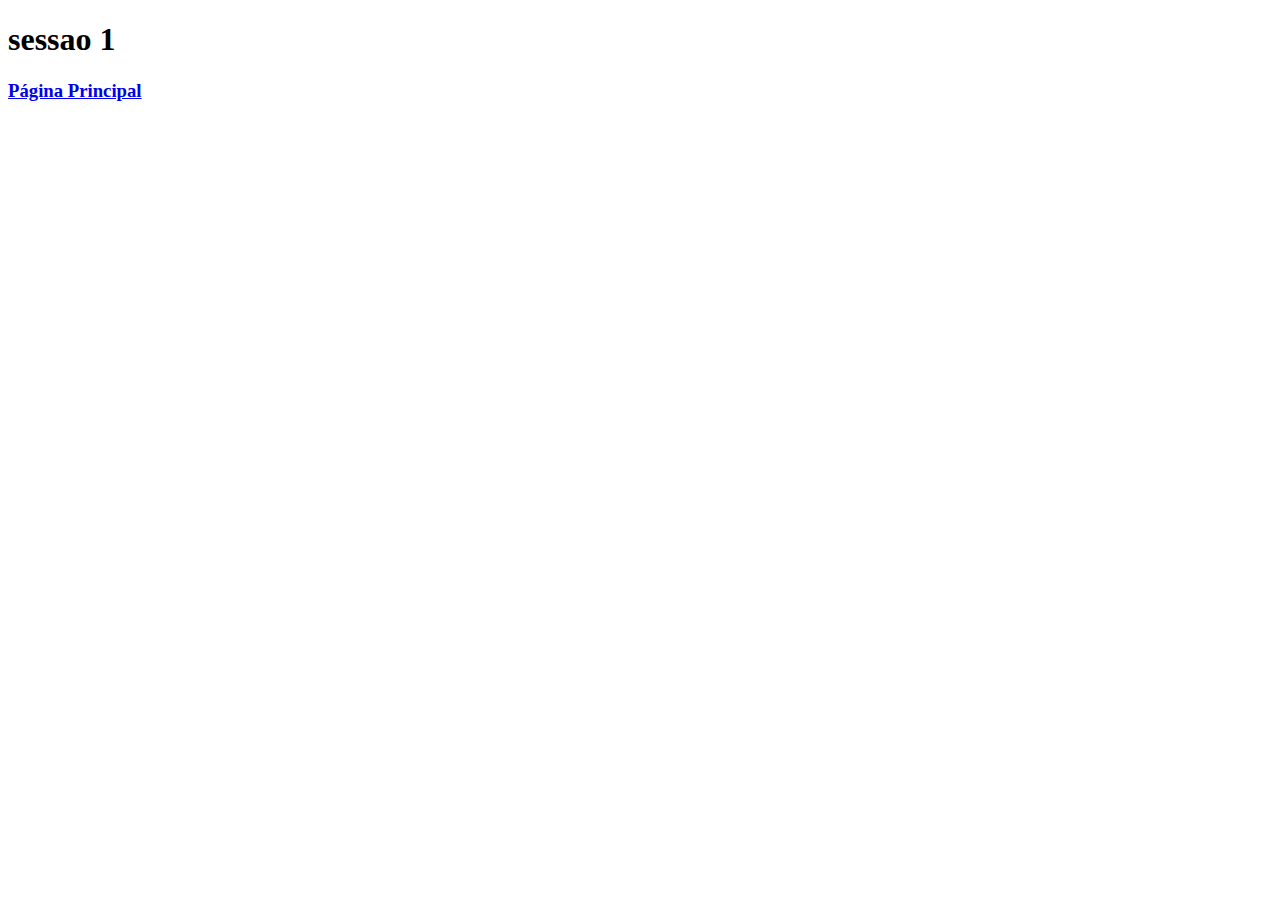
==== sessao1.html @ b5c3a182 "Add files via upload" ====
<!DOCTYPE html>
<html lang="en">
<head>
    <meta charset="UTF-8">
    <meta name="viewport" content="width=device-width, initial-scale=1.0">
    <title>Document</title>
</head>
<body>
    <h1>sessao 1</h1>
    <h3><a href="index.html">Página Principal</a></h3>
</body>
</html>
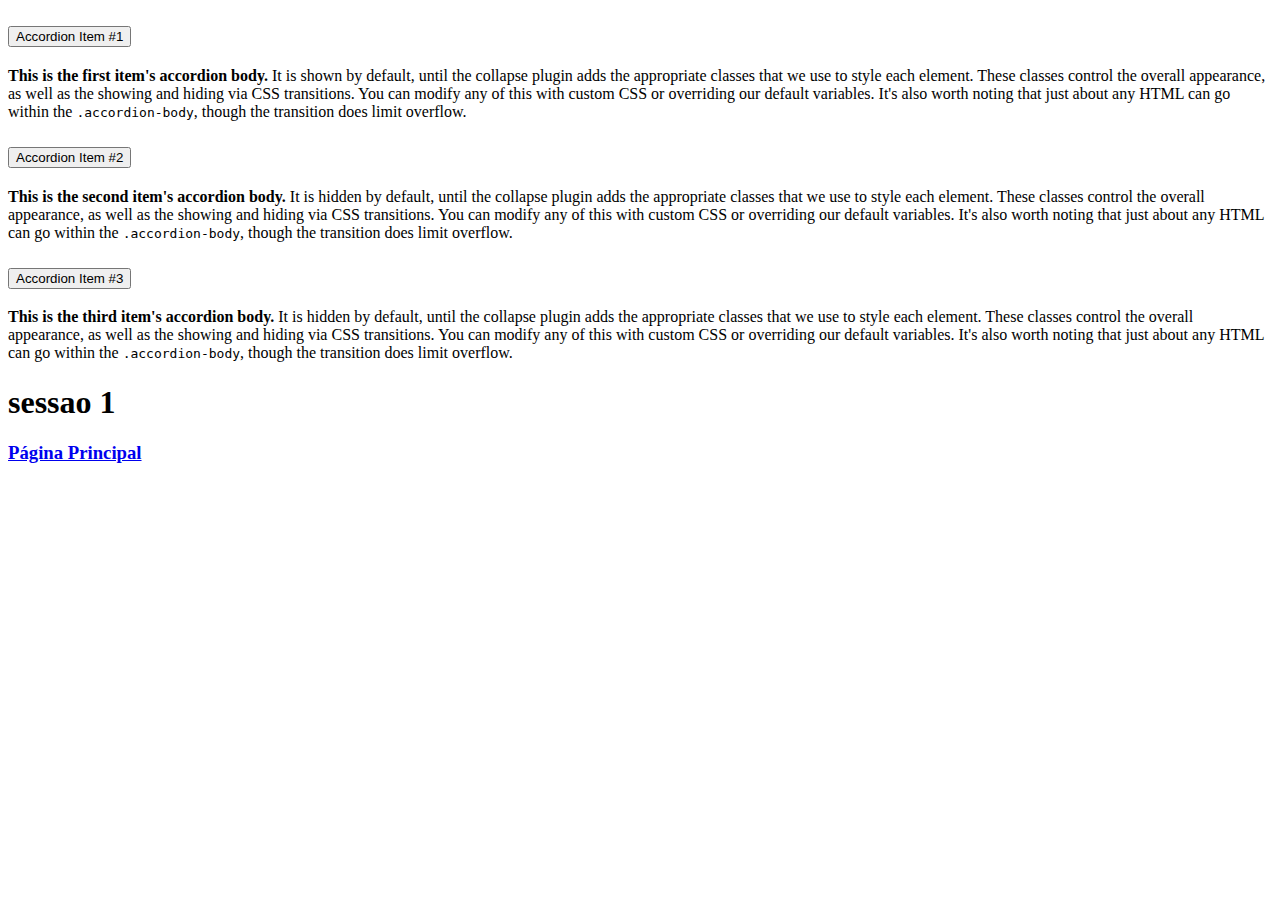
==== commit 97a60867: "Add files via upload" ====
--- a/sessao1.html
+++ b/sessao1.html
@@ -1,12 +1,56 @@
+
 <!DOCTYPE html>
 <html lang="en">
 <head>
     <meta charset="UTF-8">
+    <meta http-equiv="X-UA-Compatible" content="IE=edge">
     <meta name="viewport" content="width=device-width, initial-scale=1.0">
-    <title>Document</title>
+    <title>Página Inicial</title>
+    <link href="https://cdn.jsdelivr.net/npm/bootstrap@5.3.1/dist/css/bootstrap.min.css" rel="stylesheet" integrity="sha384-4bw+/aepP/YC94hEpVNVgiZdgIC5+VKNBQNGCHeKRQN+PtmoHDEXuppvnDJzQIu9" crossorigin="anonymous">
+    <link rel="stylesheet" type="text/css" href="style.css" media="screen" />
+    <script src="https://cdn.jsdelivr.net/npm/@popperjs/core@2.11.8/dist/umd/popper.min.js" integrity="sha384-I7E8VVD/ismYTF4hNIPjVp/Zjvgyol6VFvRkX/vR+Vc4jQkC+hVqc2pM8ODewa9r" crossorigin="anonymous"></script>
+<script src="https://cdn.jsdelivr.net/npm/bootstrap@5.3.1/dist/js/bootstrap.min.js" integrity="sha384-Rx+T1VzGupg4BHQYs2gCW9It+akI2MM/mndMCy36UVfodzcJcF0GGLxZIzObiEfa" crossorigin="anonymous"></script>
 </head>
 <body>
+    <div class="accordion" id="accordionExample">
+        <div class="accordion-item">
+          <h2 class="accordion-header">
+            <button class="accordion-button" type="button" data-bs-toggle="collapse" data-bs-target="#collapseOne" aria-expanded="true" aria-controls="collapseOne">
+              Accordion Item #1
+            </button>
+          </h2>
+          <div id="collapseOne" class="accordion-collapse collapse show" data-bs-parent="#accordionExample">
+            <div class="accordion-body">
+              <strong>This is the first item's accordion body.</strong> It is shown by default, until the collapse plugin adds the appropriate classes that we use to style each element. These classes control the overall appearance, as well as the showing and hiding via CSS transitions. You can modify any of this with custom CSS or overriding our default variables. It's also worth noting that just about any HTML can go within the <code>.accordion-body</code>, though the transition does limit overflow.
+            </div>
+          </div>
+        </div>
+        <div class="accordion-item">
+          <h2 class="accordion-header">
+            <button class="accordion-button collapsed" type="button" data-bs-toggle="collapse" data-bs-target="#collapseTwo" aria-expanded="false" aria-controls="collapseTwo">
+              Accordion Item #2
+            </button>
+          </h2>
+          <div id="collapseTwo" class="accordion-collapse collapse" data-bs-parent="#accordionExample">
+            <div class="accordion-body">
+              <strong>This is the second item's accordion body.</strong> It is hidden by default, until the collapse plugin adds the appropriate classes that we use to style each element. These classes control the overall appearance, as well as the showing and hiding via CSS transitions. You can modify any of this with custom CSS or overriding our default variables. It's also worth noting that just about any HTML can go within the <code>.accordion-body</code>, though the transition does limit overflow.
+            </div>
+          </div>
+        </div>
+        <div class="accordion-item">
+          <h2 class="accordion-header">
+            <button class="accordion-button collapsed" type="button" data-bs-toggle="collapse" data-bs-target="#collapseThree" aria-expanded="false" aria-controls="collapseThree">
+              Accordion Item #3
+            </button>
+          </h2>
+          <div id="collapseThree" class="accordion-collapse collapse" data-bs-parent="#accordionExample">
+            <div class="accordion-body">
+              <strong>This is the third item's accordion body.</strong> It is hidden by default, until the collapse plugin adds the appropriate classes that we use to style each element. These classes control the overall appearance, as well as the showing and hiding via CSS transitions. You can modify any of this with custom CSS or overriding our default variables. It's also worth noting that just about any HTML can go within the <code>.accordion-body</code>, though the transition does limit overflow.
+            </div>
+          </div>
+        </div>
+      </div>
     <h1>sessao 1</h1>
     <h3><a href="index.html">Página Principal</a></h3>
 </body>
-</html>+</html>
--- a/style.css
+++ b/style.css
@@ -0,0 +1,9 @@
+header {
+    background-color: #0e0091;
+    color: rgb(255, 255, 255);
+    
+}
+
+.cabecalho-imagem{
+    width: 50%; 
+}
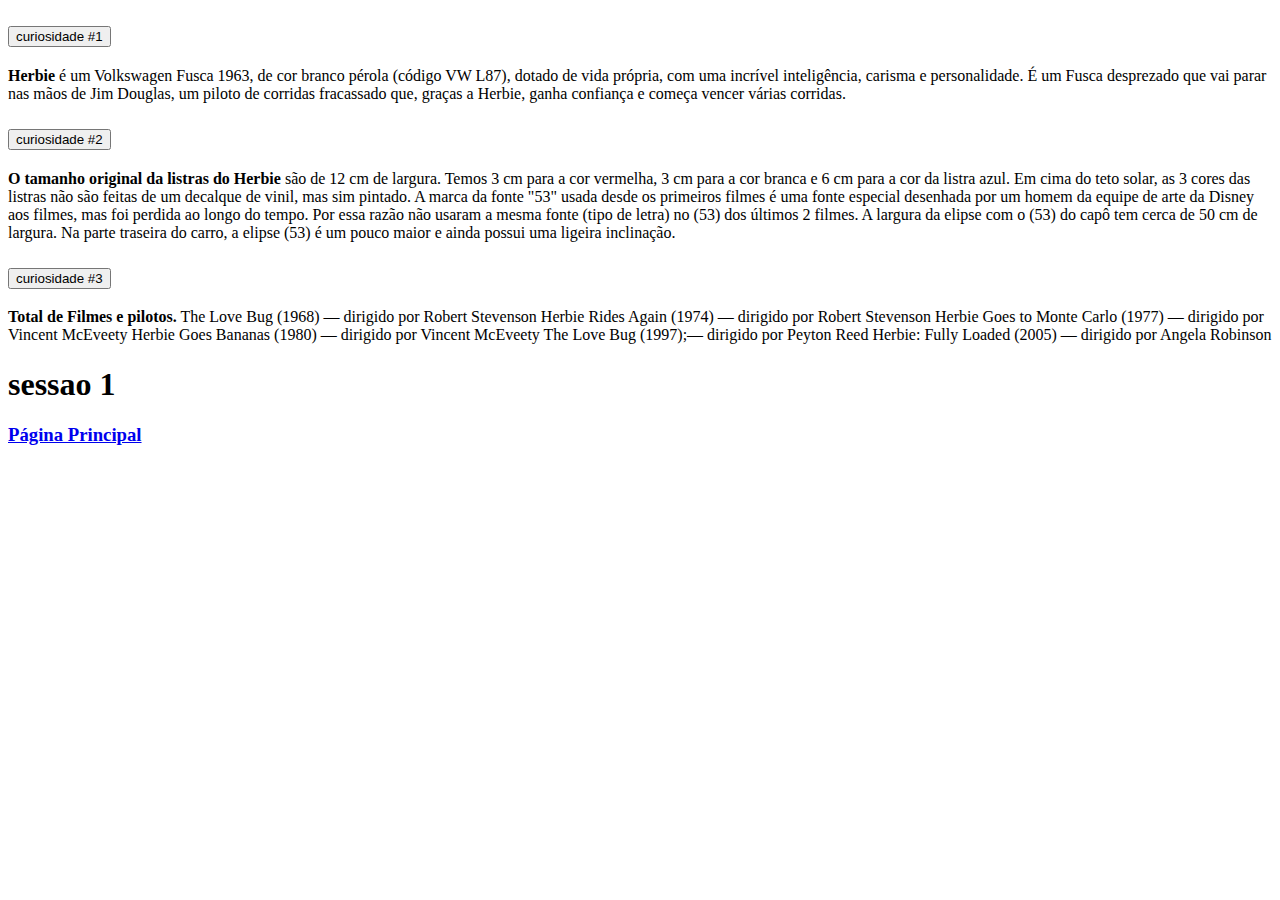
==== commit 2f646209: "Add files via upload" ====
--- a/sessao1.html
+++ b/sessao1.html
@@ -16,36 +16,42 @@
         <div class="accordion-item">
           <h2 class="accordion-header">
             <button class="accordion-button" type="button" data-bs-toggle="collapse" data-bs-target="#collapseOne" aria-expanded="true" aria-controls="collapseOne">
-              Accordion Item #1
+              curiosidade #1
             </button>
           </h2>
           <div id="collapseOne" class="accordion-collapse collapse show" data-bs-parent="#accordionExample">
             <div class="accordion-body">
-              <strong>This is the first item's accordion body.</strong> It is shown by default, until the collapse plugin adds the appropriate classes that we use to style each element. These classes control the overall appearance, as well as the showing and hiding via CSS transitions. You can modify any of this with custom CSS or overriding our default variables. It's also worth noting that just about any HTML can go within the <code>.accordion-body</code>, though the transition does limit overflow.
+              <strong>Herbie</strong> é um Volkswagen Fusca 1963, de cor branco pérola (código VW L87), dotado de vida própria, com uma incrível inteligência, carisma e personalidade. É um Fusca desprezado que vai parar nas mãos de Jim Douglas, um piloto de corridas fracassado que, graças a Herbie, ganha confiança e começa vencer várias corridas.
             </div>
           </div>
         </div>
         <div class="accordion-item">
           <h2 class="accordion-header">
             <button class="accordion-button collapsed" type="button" data-bs-toggle="collapse" data-bs-target="#collapseTwo" aria-expanded="false" aria-controls="collapseTwo">
-              Accordion Item #2
+              curiosidade #2
             </button>
           </h2>
           <div id="collapseTwo" class="accordion-collapse collapse" data-bs-parent="#accordionExample">
             <div class="accordion-body">
-              <strong>This is the second item's accordion body.</strong> It is hidden by default, until the collapse plugin adds the appropriate classes that we use to style each element. These classes control the overall appearance, as well as the showing and hiding via CSS transitions. You can modify any of this with custom CSS or overriding our default variables. It's also worth noting that just about any HTML can go within the <code>.accordion-body</code>, though the transition does limit overflow.
+              <strong>O tamanho original da listras do Herbie</strong> são de 12 cm de largura. Temos 3 cm para a cor vermelha, 3 cm para a cor branca e 6 cm para a cor da listra azul. Em cima do teto solar, as 3 cores das listras não são feitas de um decalque de vinil, mas sim pintado. A marca da fonte "53" usada desde os primeiros filmes é uma fonte especial desenhada por um homem da equipe de arte da Disney aos filmes, mas foi perdida ao longo do tempo. Por essa razão não usaram a mesma fonte (tipo de letra) no (53) dos últimos 2 filmes. A largura da elipse com o (53) do capô tem cerca de 50 cm de largura. Na parte traseira do carro, a elipse (53) é um pouco maior e ainda possui uma ligeira inclinação.
             </div>
           </div>
         </div>
         <div class="accordion-item">
           <h2 class="accordion-header">
             <button class="accordion-button collapsed" type="button" data-bs-toggle="collapse" data-bs-target="#collapseThree" aria-expanded="false" aria-controls="collapseThree">
-              Accordion Item #3
+              curiosidade #3
             </button>
           </h2>
           <div id="collapseThree" class="accordion-collapse collapse" data-bs-parent="#accordionExample">
             <div class="accordion-body">
-              <strong>This is the third item's accordion body.</strong> It is hidden by default, until the collapse plugin adds the appropriate classes that we use to style each element. These classes control the overall appearance, as well as the showing and hiding via CSS transitions. You can modify any of this with custom CSS or overriding our default variables. It's also worth noting that just about any HTML can go within the <code>.accordion-body</code>, though the transition does limit overflow.
+              <strong>Total de Filmes e pilotos.</strong> 
+              The Love Bug (1968) — dirigido por Robert Stevenson
+              Herbie Rides Again (1974) — dirigido por Robert Stevenson
+              Herbie Goes to Monte Carlo (1977) — dirigido por Vincent McEveety
+              Herbie Goes Bananas (1980) — dirigido por Vincent McEveety
+              The Love Bug (1997);— dirigido por Peyton Reed
+              Herbie: Fully Loaded (2005) — dirigido por Angela Robinson
             </div>
           </div>
         </div>
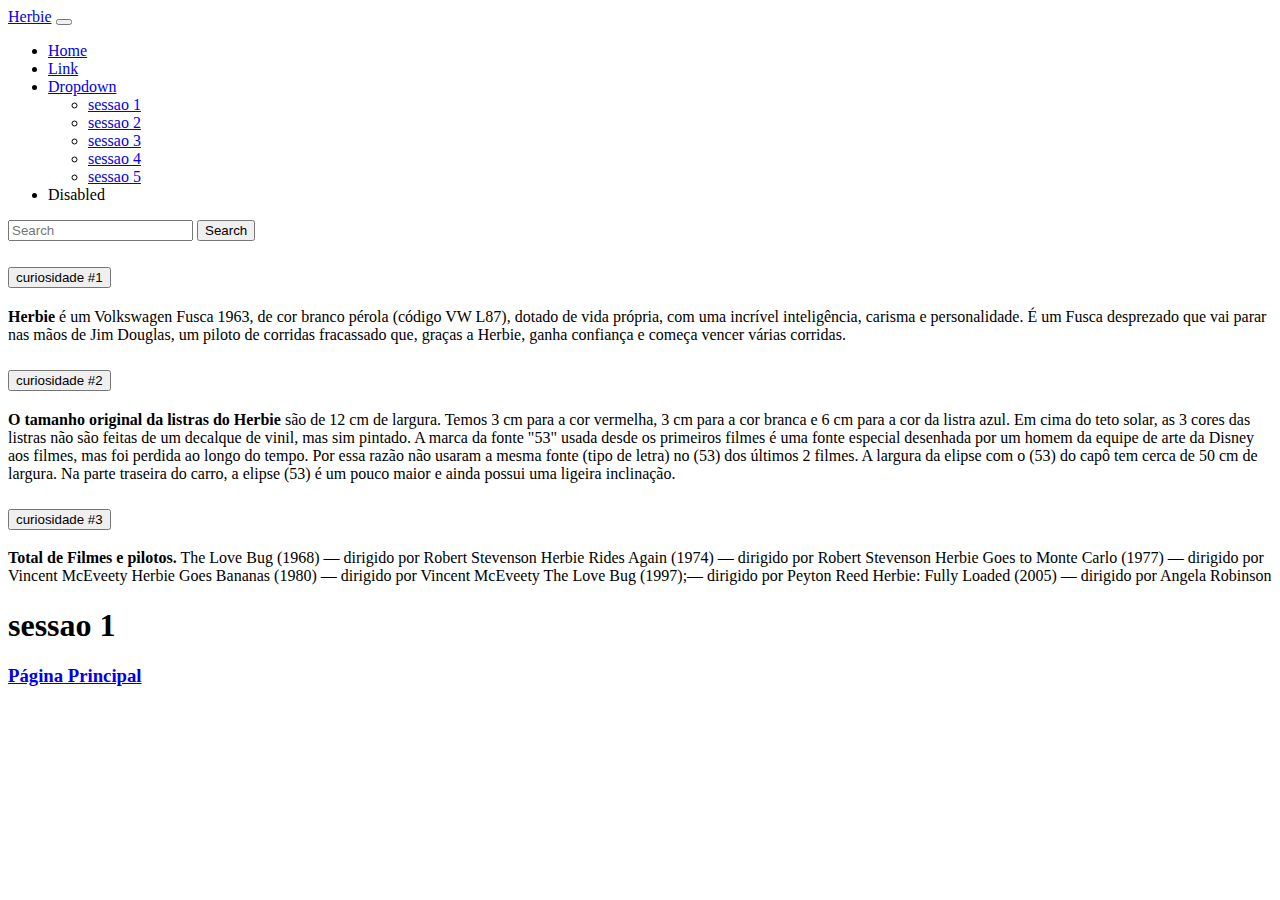
==== commit df8230a2: "Add files via upload" ====
--- a/sessao1.html
+++ b/sessao1.html
@@ -12,6 +12,43 @@
 <script src="https://cdn.jsdelivr.net/npm/bootstrap@5.3.1/dist/js/bootstrap.min.js" integrity="sha384-Rx+T1VzGupg4BHQYs2gCW9It+akI2MM/mndMCy36UVfodzcJcF0GGLxZIzObiEfa" crossorigin="anonymous"></script>
 </head>
 <body>
+  <nav class="navbar navbar-expand-lg bg-body-tertiary">
+    <div class="container-fluid">
+      <a class="navbar-brand" href="#">Herbie</a>
+      <button class="navbar-toggler" type="button" data-bs-toggle="collapse" data-bs-target="#navbarSupportedContent" aria-controls="navbarSupportedContent" aria-expanded="false" aria-label="Toggle navigation">
+        <span class="navbar-toggler-icon"></span>
+      </button>
+      <div class="collapse navbar-collapse" id="navbarSupportedContent">
+        <ul class="navbar-nav me-auto mb-2 mb-lg-0">
+          <li class="nav-item">
+            <a class="nav-link active" aria-current="page" href="#">Home</a>
+          </li>
+          <li class="nav-item">
+            <a class="nav-link" href="https://pt.wikipedia.org/wiki/Herbie">Link</a>
+          </li>
+          <li class="nav-item dropdown">
+            <a class="nav-link dropdown-toggle" href="#" role="button" data-bs-toggle="dropdown" aria-expanded="false">
+              Dropdown
+            </a>
+            <ul class="dropdown-menu">
+              <li><a href="sessao1.html"> sessao 1</a></li>
+              <li><a href="sessao2.html"> sessao 2</a></li>
+              <li><a href="sessao3.html"> sessao 3</a></li>
+              <li><a href="sessao4.html"> sessao 4</a></li>
+              <li><a href="sessao5.html"> sessao 5</a></li>
+            </ul>
+          </li>
+          <li class="nav-item">
+            <a class="nav-link disabled" aria-disabled="true">Disabled</a>
+          </li>
+        </ul>
+        <form class="d-flex" role="search">
+          <input class="form-control me-2" type="search" placeholder="Search" aria-label="Search">
+          <button class="btn btn-outline-success" type="submit">Search</button>
+        </form>
+      </div>
+    </div>
+  </nav>
     <div class="accordion" id="accordionExample">
         <div class="accordion-item">
           <h2 class="accordion-header">
